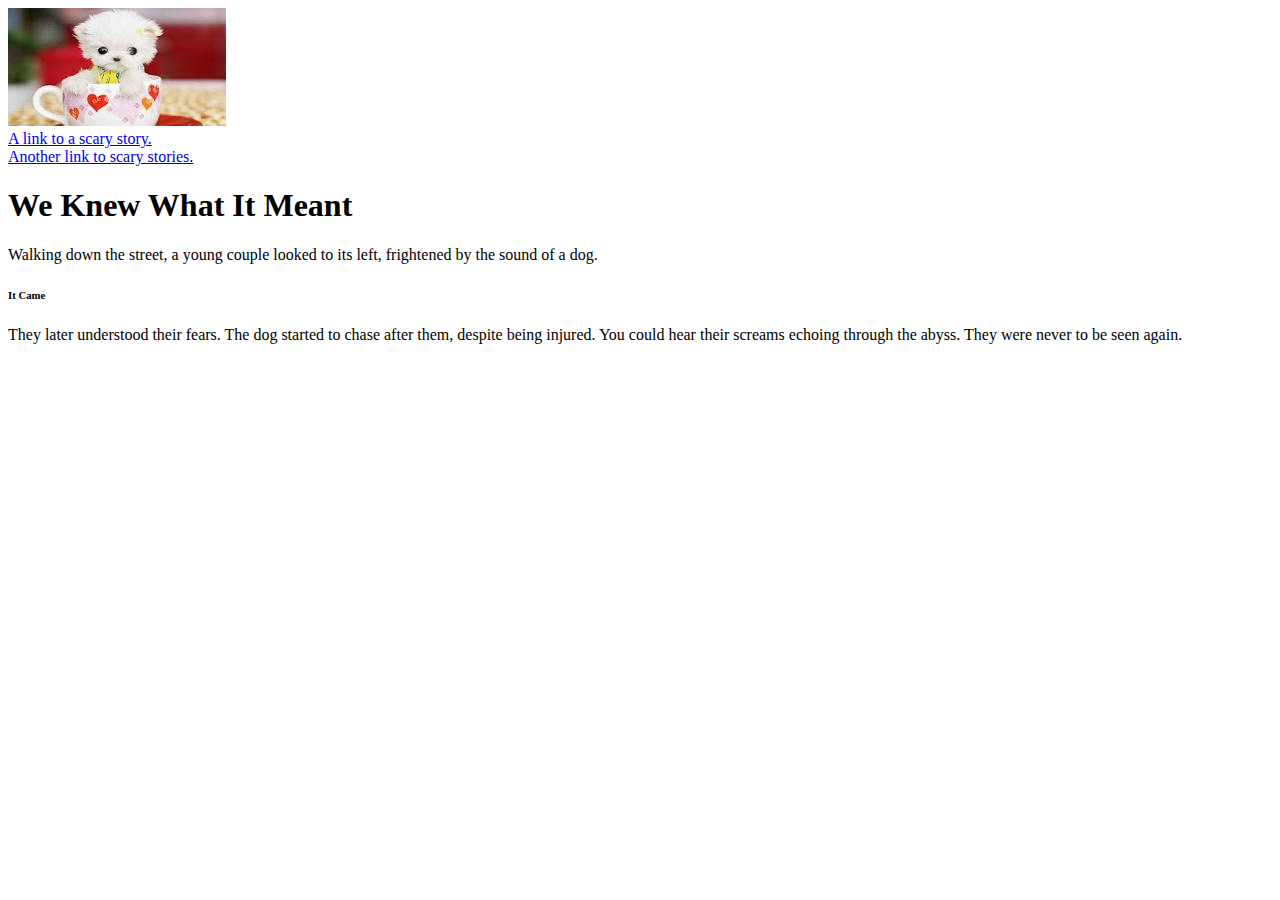
==== 5-4WritingHTML/index.html @ 9ba157e7 "Website created for school work, Problem Set. Due 3-16-16." ====
<!DOCTYPE html>
<html>
<head>
	<title>The Story Of The Haunted Dog, Inspired By Other Stories</title>
</head>

<body>
	<img src="[data-uri]"/>
	<br>
	<a href="http://www.scaryforkids.com/humans-can-lick-too/"> A link to a scary story.</a>
	<br>
	<a href="https://www.quotev.com/stories/Scary+Dog">Another link to scary stories.</a>	
		<h1>We Knew What It Meant</h1>
		<p>
			Walking down the street, a young couple looked to its left, frightened by the sound of a dog. 
		</p>

		<h6>It Came</h6>
			<p>
				They later understood their fears. The dog started to chase after them, despite being injured. You could hear their screams echoing through the abyss. They were never to be seen again.
				</p>
</body>
</html>
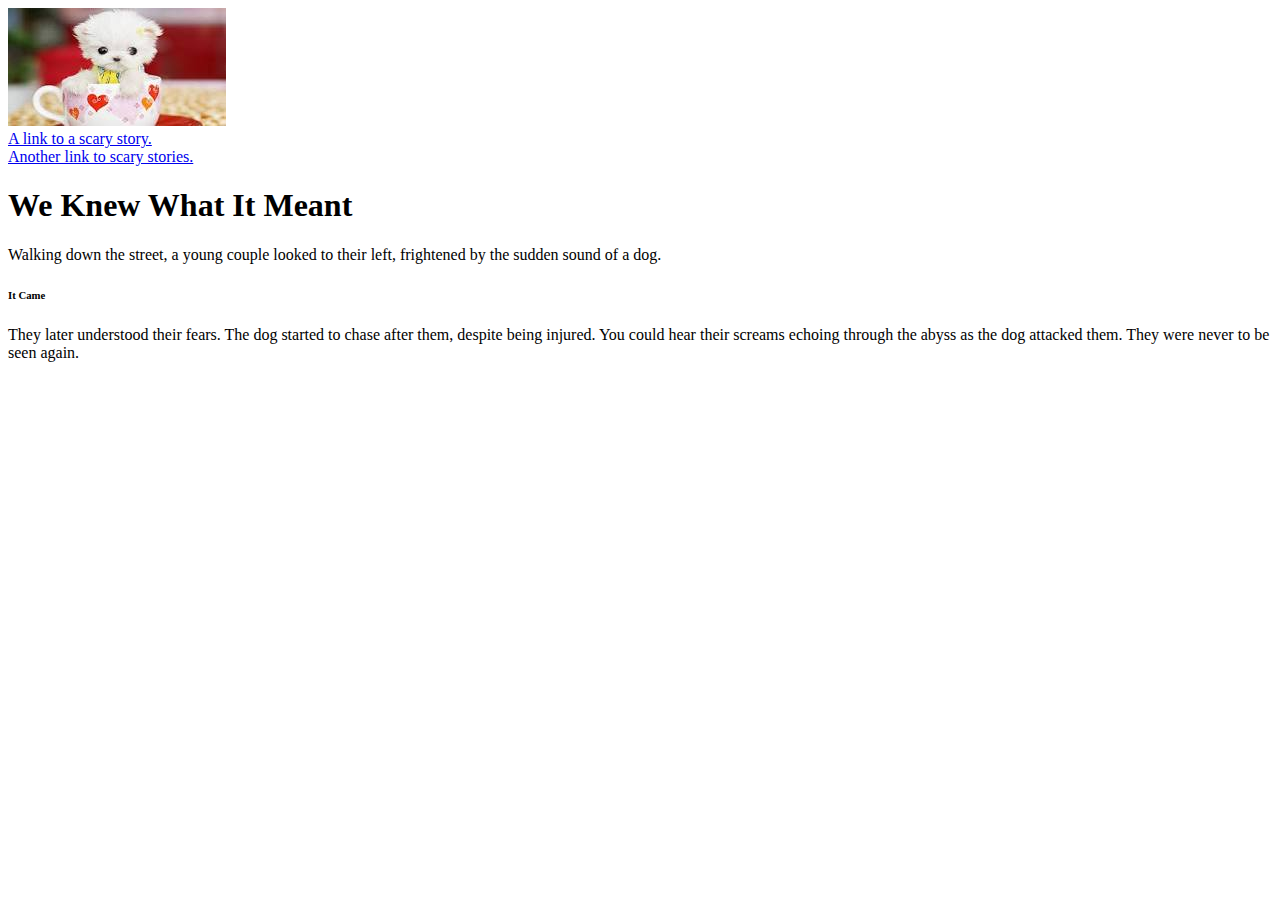
==== commit a312cae8: "Website created for school work, Problem Set. Due 3-16-16." ====
--- a/5-4WritingHTML/index.html
+++ b/5-4WritingHTML/index.html
@@ -12,12 +12,12 @@
 	<a href="https://www.quotev.com/stories/Scary+Dog">Another link to scary stories.</a>	
 		<h1>We Knew What It Meant</h1>
 		<p>
-			Walking down the street, a young couple looked to its left, frightened by the sound of a dog. 
+			Walking down the street, a young couple looked to their left, frightened by the sudden sound of a dog. 
 		</p>
 
 		<h6>It Came</h6>
 			<p>
-				They later understood their fears. The dog started to chase after them, despite being injured. You could hear their screams echoing through the abyss. They were never to be seen again.
+				They later understood their fears. The dog started to chase after them, despite being injured. You could hear their screams echoing through the abyss as the dog attacked them. They were never to be seen again.
 				</p>
 </body>
 </html>
